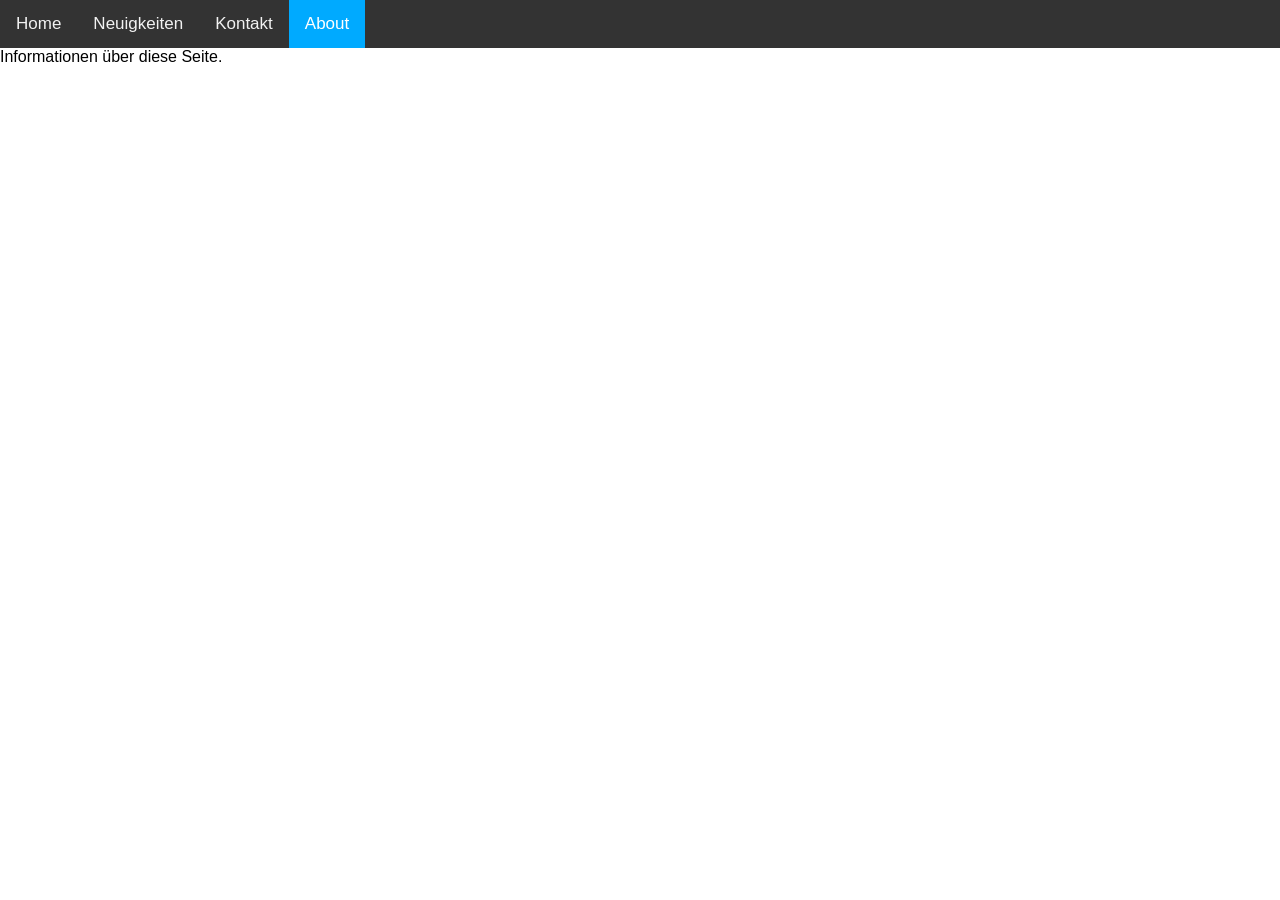
==== about.htm @ e547f168 "Add first sites with simple navbar" ====
<!DOCTYPE html>
<html lang="de">
    <head>
        <meta charset="utf-8">
        <title>Landesverband Schleswig-Holstein</title>
        <link rel="stylesheet" href="style.css">
    </head>
    <body>
        <div class="topnav">
            <a href="index.htm">Home</a>
            <a href="news.htm">Neuigkeiten</a>
            <a href="contact.htm">Kontakt</a>
            <a class="active" href="about.htm">About</a>
        </div>
        Informationen über diese Seite.
    </body>
    </head>
</html>
---- style.css ----
body {
  margin: 0;
  font-family: Arial, Helvetica, sans-serif;
}

.topnav {
  overflow: hidden;
  background-color: #333;
}

.topnav a {
  float: left;
  color: #f2f2f2;
  text-align: center;
  padding: 14px 16px;
  text-decoration: none;
  font-size: 17px;
}

.topnav a:hover {
  background-color: #666666;
  color: black;
}

.topnav a.active {
  background-color: #00AAFF;
  color: white;
}
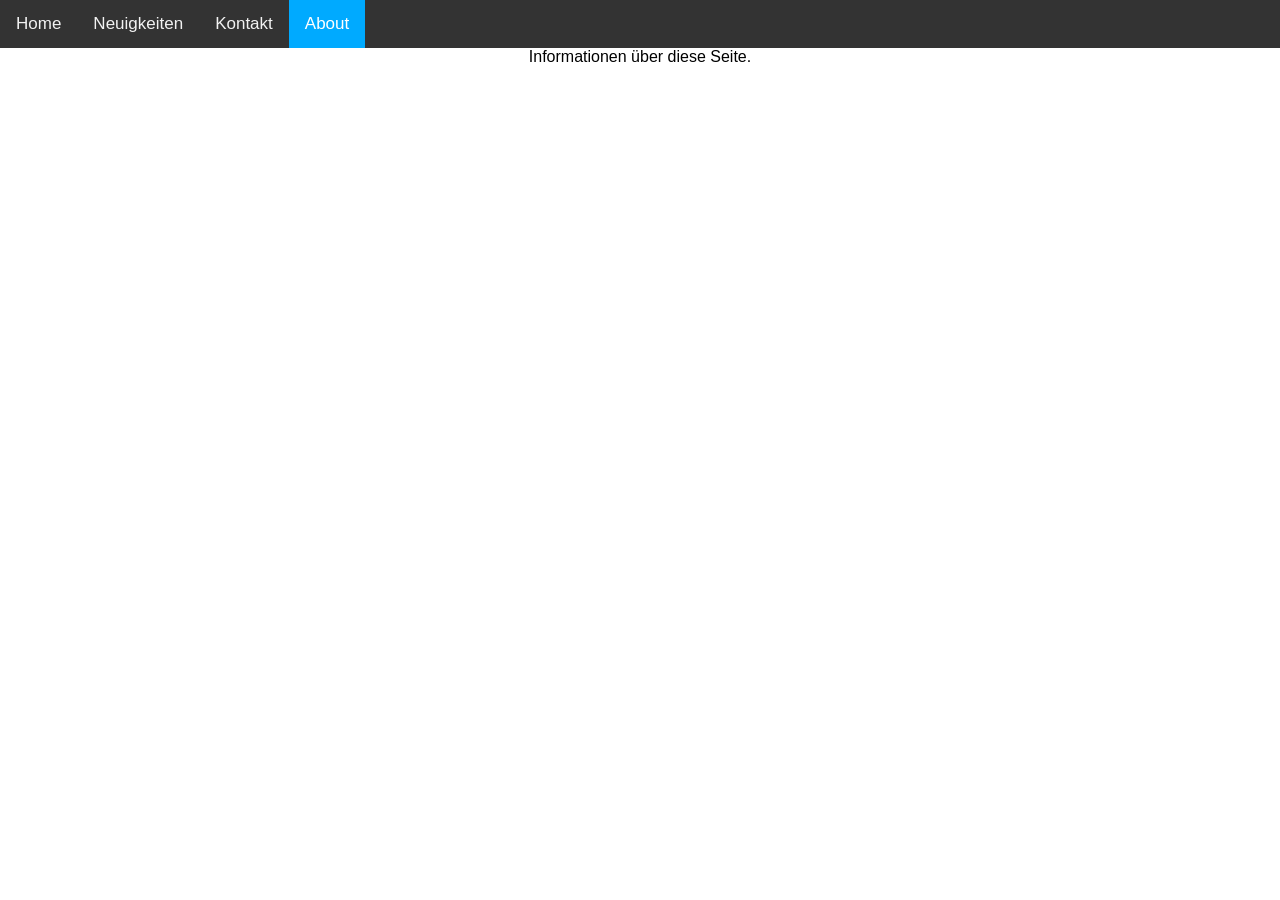
==== commit 9de4b6f1: "Remove unneeded close tag, center body" ====
--- a/about.htm
+++ b/about.htm
@@ -14,5 +14,4 @@
         </div>
         Informationen über diese Seite.
     </body>
-    </head>
 </html>
--- a/style.css
+++ b/style.css
@@ -1,6 +1,7 @@
 body {
   margin: 0;
   font-family: Arial, Helvetica, sans-serif;
+  text-align: center;
 }
 
 .topnav {
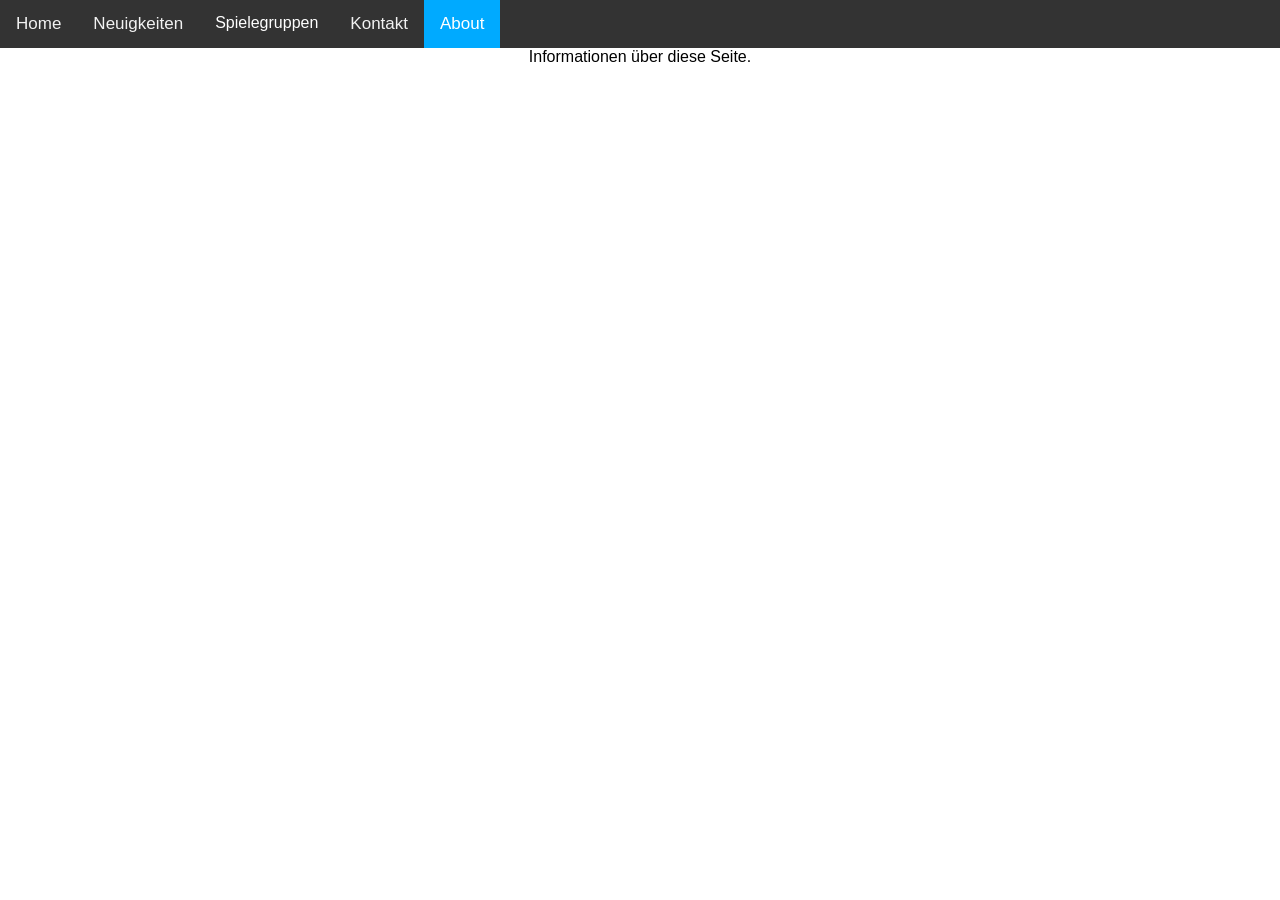
==== commit fb778c79: "Merge f4162cc7e647df979932d7046d31973d1a2eff1f into bb4ee9b978847355abc6108fdc479db939209614" ====
--- a/about.htm
+++ b/about.htm
@@ -6,9 +6,17 @@
         <link rel="stylesheet" href="style.css">
     </head>
     <body>
-        <div class="topnav">
+        <div class="navbar">
             <a href="index.htm">Home</a>
             <a href="news.htm">Neuigkeiten</a>
+            <div class="subnav">
+            <button class="subnavbtn">Spielegruppen <i class="fa fa-caret-down"></i></button>
+                <div class="subnav-content">
+                    <a href="flensburg.htm">Flensburg</a>
+                    <a href="kiel.htm">Kiel</a>
+                    <a href="luebeck.htm">Lübeck</a>
+                </div>
+            </div>
             <a href="contact.htm">Kontakt</a>
             <a class="active" href="about.htm">About</a>
         </div>
--- a/style.css
+++ b/style.css
@@ -4,12 +4,12 @@
   text-align: center;
 }
 
-.topnav {
+.navbar {
   overflow: hidden;
   background-color: #333;
 }
 
-.topnav a {
+.navbar a {
   float: left;
   color: #f2f2f2;
   text-align: center;
@@ -18,12 +18,61 @@
   font-size: 17px;
 }
 
-.topnav a:hover {
+.navbar a:hover {
   background-color: #666666;
   color: black;
 }
 
-.topnav a.active {
+.navbar a.active {
   background-color: #00AAFF;
   color: white;
+}
+
+div.active {
+  background-color: #00AAFF;
+  color: white;
+}
+
+.subnav {
+  float: left;
+  overflow: hidden;
+}
+
+.subnav .subnavbtn {
+  font-size: 16px;  
+  border: none;
+  outline: none;
+  color: white;
+  padding: 14px 16px;
+  background-color: inherit;
+  font-family: inherit;
+  margin: 0;
+}
+
+.navbar a:hover, .subnav:hover .subnavbtn {
+  background-color: #00AAFF;
+}
+
+.subnav-content {
+  display: none;
+  position: absolute;
+  left: 0;
+  background-color: #00AAFF;
+  width: 100%;
+  z-index: 1;
+}
+
+.subnav-content a {
+  float: left;
+  color: white;
+  text-decoration: none;
+}
+
+.subnav-content a:hover {
+  background-color: #eee;
+  color: black;
+}
+
+.subnav:hover .subnav-content {
+  display: block;
 }
